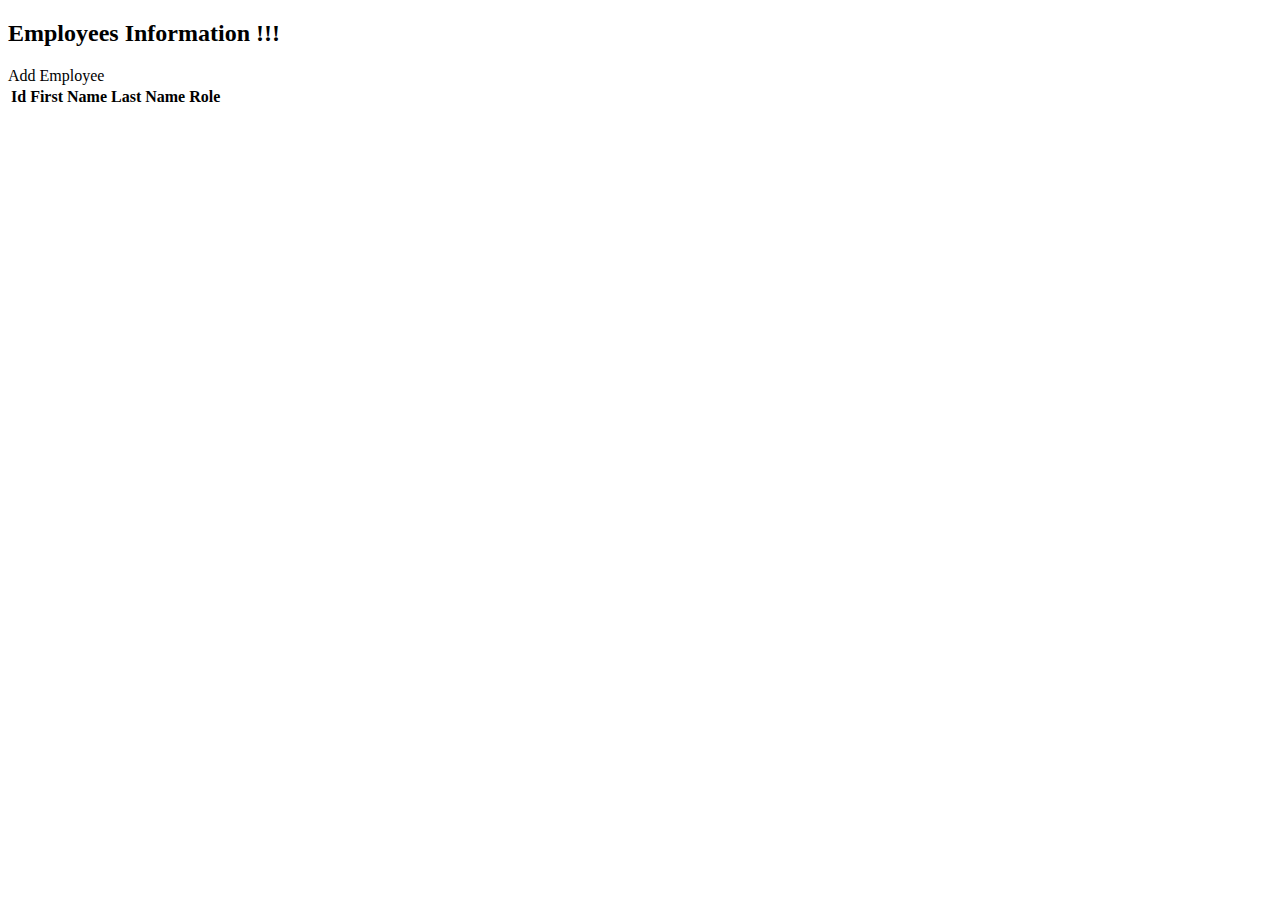
==== src/main/resources/templates/index.html @ 698d4bad "init" ====
<!DOCTYPE html>
<html lang="en" xmlns:th="http://www.thymeleaf.org">

<head>
    <title>Practice Thymeleaf</title>
<!--    <link th:href="@{/css/style.css}" rel="stylesheet" />-->
    <link href="https://cdn.jsdelivr.net/npm/bootstrap@5.3.0-alpha1/dist/css/bootstrap.min.css" rel="stylesheet" integrity="sha384-GLhlTQ8iRABdZLl6O3oVMWSktQOp6b7In1Zl3/Jr59b6EGGoI1aFkw7cmDA6j6gD" crossorigin="anonymous">

</head>

<body>
<h2>Employees Information !!!</h2>

<a th:href="@{/showNewEmployeeForm}" class="btn btn-primary">Add Employee</a>
<table  class="table table-striped table-bordered">
    <tr>
        <th>Id</th>
        <th>First Name</th>
        <th>Last Name</th>
        <th>Role</th>
    </tr>
    <tr th:each="emp : ${employeeList}">
        <td th:text="${emp.id}"></td>
        <td th:text="${emp.firstName}"></td>
        <td th:text="${emp.lastName}"></td>
        <td th:text="${emp.role}"></td>
    </tr>
</table>

</body>
</html>
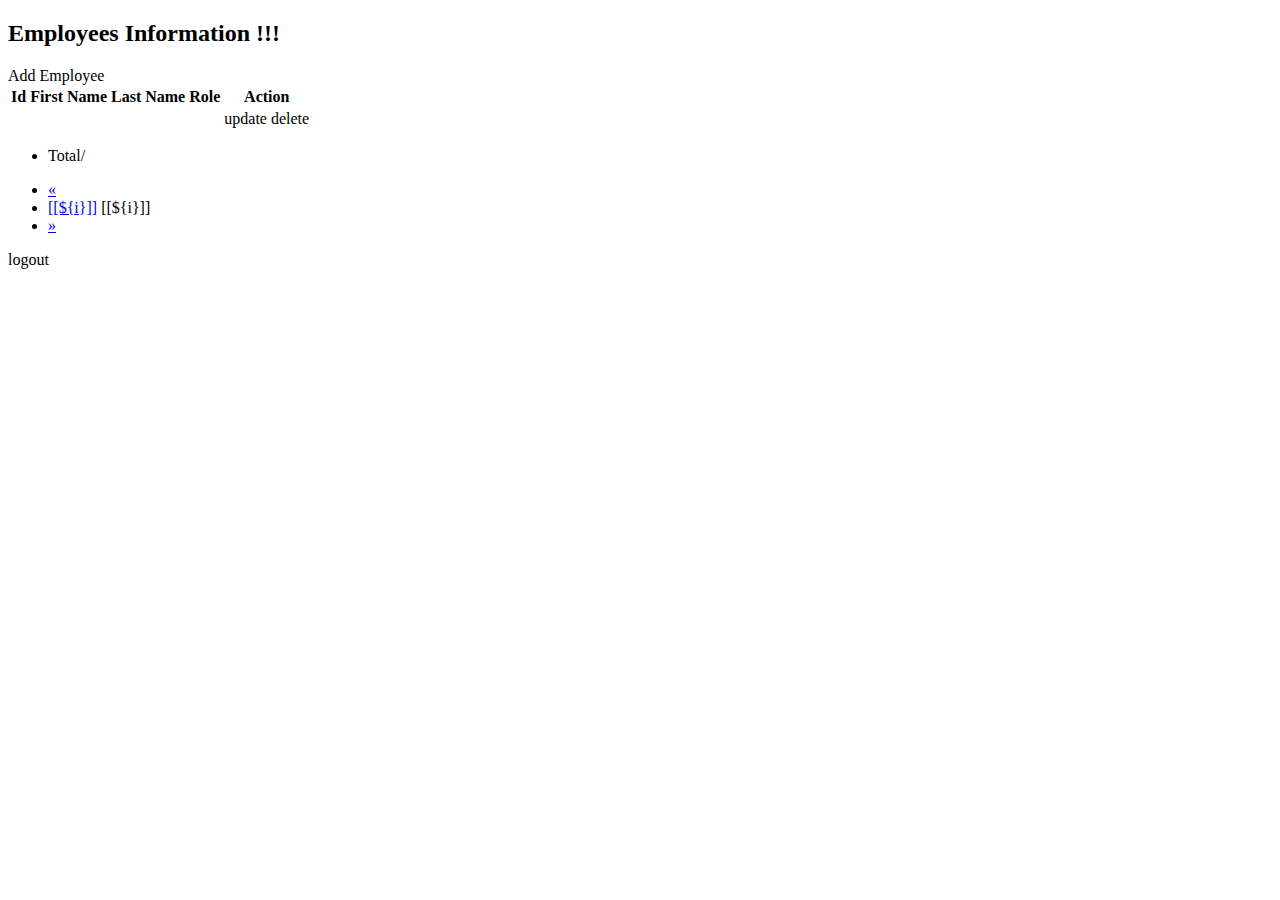
==== commit 34a7a124: "thymeleaf login register" ====
--- a/src/main/resources/templates/index.html
+++ b/src/main/resources/templates/index.html
@@ -1,31 +1,60 @@
 <!DOCTYPE html>
-<html lang="en" xmlns:th="http://www.thymeleaf.org">
-
+<html xmlns:th="http://www.thymeleaf.org" xmlns:sec="http://www.thymeleaf.org/extras/spring-security">
 <head>
     <title>Practice Thymeleaf</title>
-<!--    <link th:href="@{/css/style.css}" rel="stylesheet" />-->
+    <link th:href="@{/css/style.css}" rel="stylesheet" />
     <link href="https://cdn.jsdelivr.net/npm/bootstrap@5.3.0-alpha1/dist/css/bootstrap.min.css" rel="stylesheet" integrity="sha384-GLhlTQ8iRABdZLl6O3oVMWSktQOp6b7In1Zl3/Jr59b6EGGoI1aFkw7cmDA6j6gD" crossorigin="anonymous">
 
 </head>
 
-<body>
+<body class="container">
 <h2>Employees Information !!!</h2>
 
-<a th:href="@{/showNewEmployeeForm}" class="btn btn-primary">Add Employee</a>
-<table  class="table table-striped table-bordered">
+<a th:href="@{/showNewEmployeeForm}" class="btn btn-primary mb-3">Add Employee</a>
+<table  class=" table table-striped table-bordered">
     <tr>
         <th>Id</th>
-        <th>First Name</th>
-        <th>Last Name</th>
-        <th>Role</th>
+        <th><a th:href="@{'/page/'+ ${currentPage} + '?sortField=firstName&sortDir='+ ${reverseSort}} ">First Name</a> </th>
+        <th><a th:href="@{'/page/'+ ${currentPage}+ '?sortField=lastName&sortDir='+ ${reverseSort}} "> Last Name</a></th>
+        <th><a th:href="@{'/page/'+ ${currentPage}+ '?sortField=role&sortDir='+ ${reverseSort}}">Role</a> </th>
+        <th>Action</th>
     </tr>
     <tr th:each="emp : ${employeeList}">
         <td th:text="${emp.id}"></td>
         <td th:text="${emp.firstName}"></td>
         <td th:text="${emp.lastName}"></td>
         <td th:text="${emp.role}"></td>
+        <td ><a th:href="@{/showFormUpdate/{id}(id=${emp.id})}" class="btn btn-primary">update</a>
+            <a th:href="@{/deleteEmployee/{id}(id=${emp.id})}" class="btn btn-danger">delete</a>
+        </td>
     </tr>
 </table>
+<nav aria-label="Page navigation example" th:if="${totalPage >1}">
+    <ul class="pagination">
+
+        <li class="page-item">
+           <p class="page-link">Total/<span th:text="${totalItem}"></span></p>
+        </li>
+
+        <li class="page-item">
+            <a class="page-link" href="#" th:if="${currentPage >1}" th:href="@{'/page/'+${currentPage -1}+'?sortField='+${sortField}+'&sortDir='+${sortDir}}"  aria-label="Previous">
+                <span aria-hidden="true">&laquo;</span>
+            </a>
+        </li>
+        <li class="page-item" th:each="i : ${#numbers.sequence(1,totalPage)}">
+            <a class="page-link" href="#" th:if="${currentPage != i}" th:href="@{'/page/'+${i}+ '?sortField='+${sortField}+ '&sortDir='+ ${sortDir}}">[[${i}]]</a>
+            <a class="page-link" th:unless="${currentPage !=i}"> [[${i}]] </a>
+        </li>
+
+        <li class="page-item">
+            <a class="page-link" href="#" th:if="${currentPage < totalPage}" th:href="@{'/page/'+${currentPage+1}+ '?sortField=' + ${sortField} + '&sortDir='+${sortDir}}" aria-label="Next">
+                <span aria-hidden="true">&raquo;</span>
+            </a>
+        </li>
+    </ul>
+
+    <a type="button" sec:authorize="isAuthenticated()"  th:href="@{/logout}" class="btn btn-primary">logout</a>
+</nav>
 
 </body>
 </html>